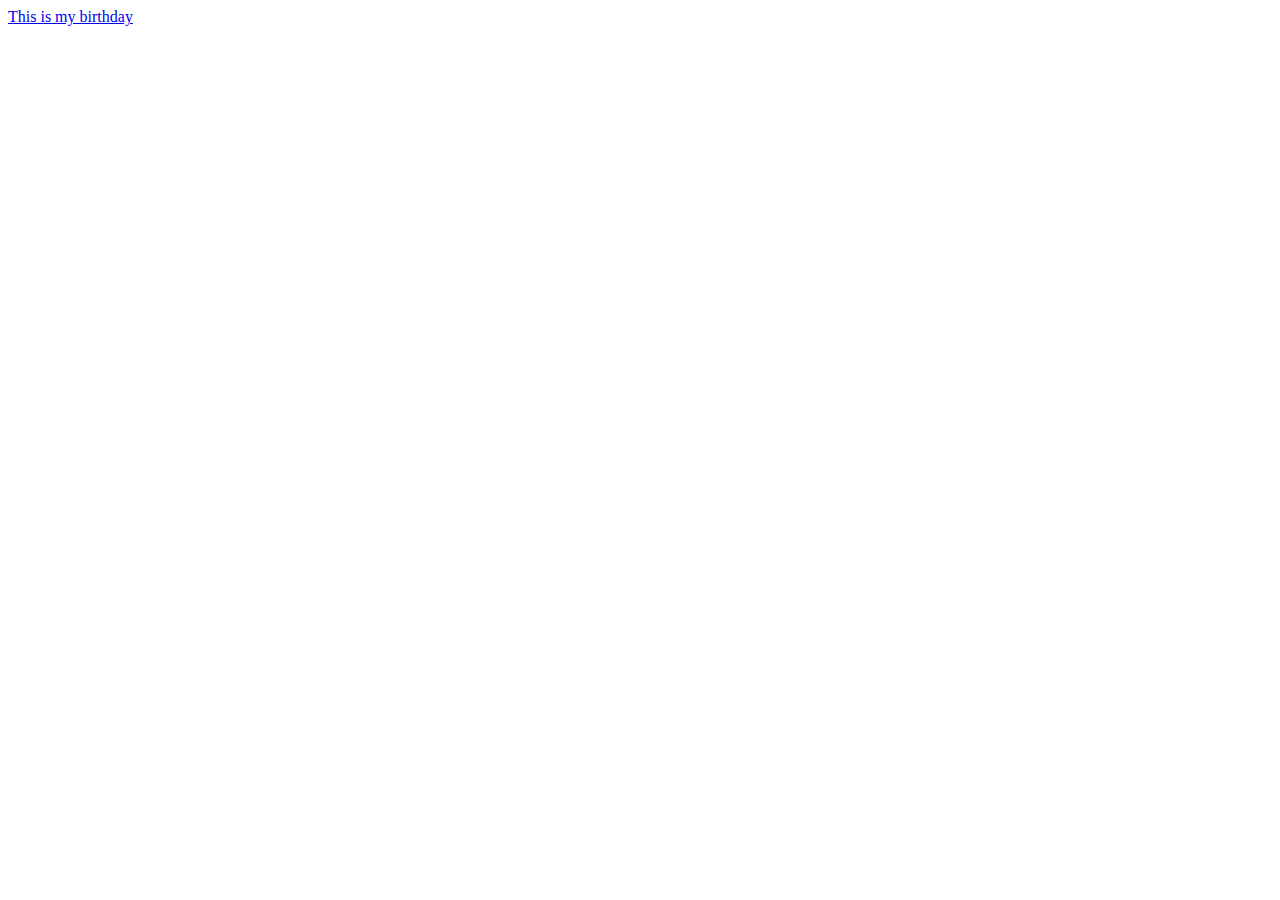
==== index.html @ ab213f60 "added interface and html, created an anchor tag" ====
<!DOCTYPE html>
<html lang="en">
<head>
  <meta charset="UTF-8">
  <meta http-equiv="X-UA-Compatible" content="IE=edge">
  <meta name="viewport" content="width=device-width, initial-scale=1.0">
  <script src="./src/noteKeeper.js"></script>
  <script src="./src/interface.js"></script>
  <title>NoteKeeper</title>
</head>
<body>
  
  
</body>
</html>
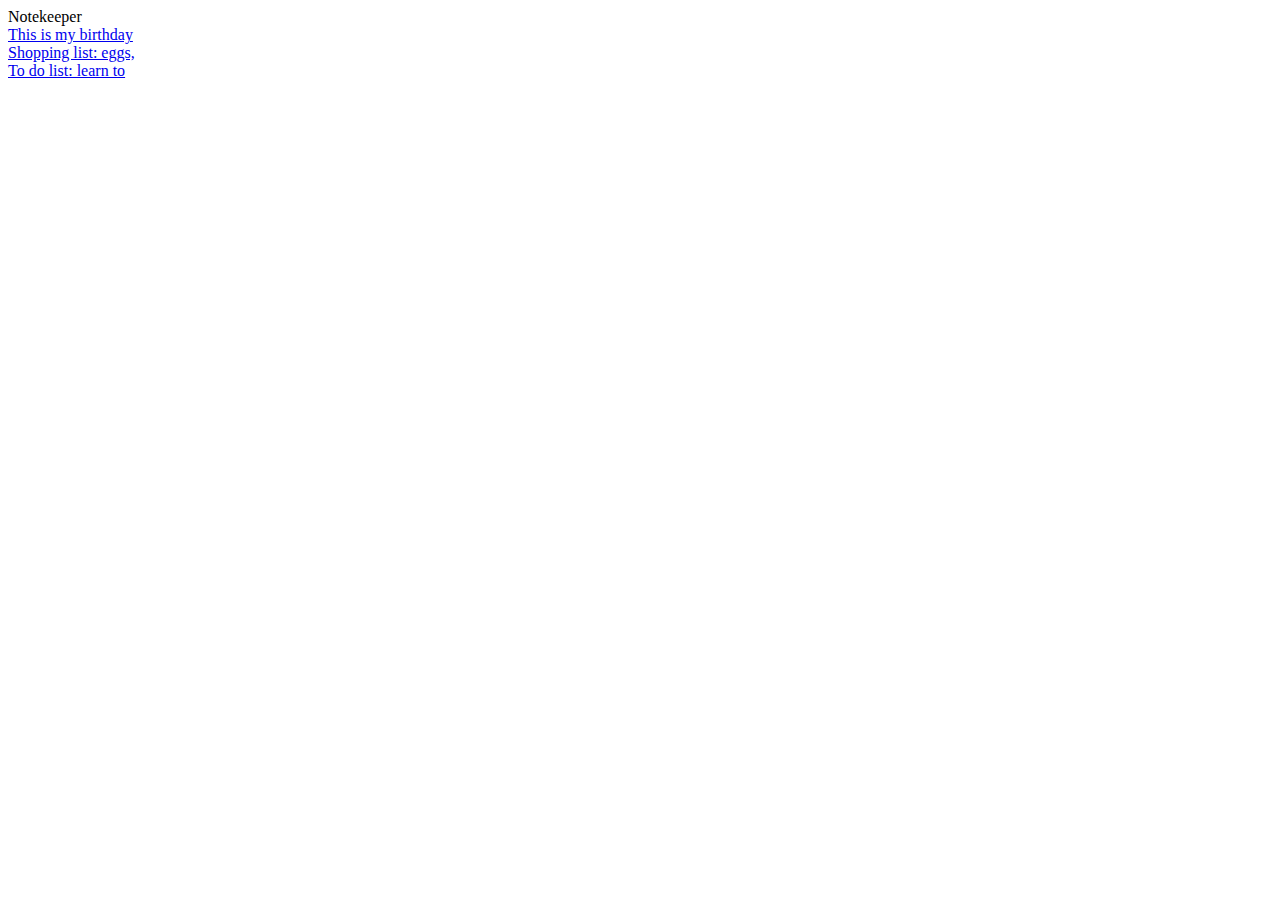
==== commit e2bcac64: "put abbr list of notes on to page" ====
--- a/index.html
+++ b/index.html
@@ -9,7 +9,9 @@
   <title>NoteKeeper</title>
 </head>
 <body>
-  
+
+<header>Notekeeper</header>
+<section id="notes"></section>
   
 </body>
 </html>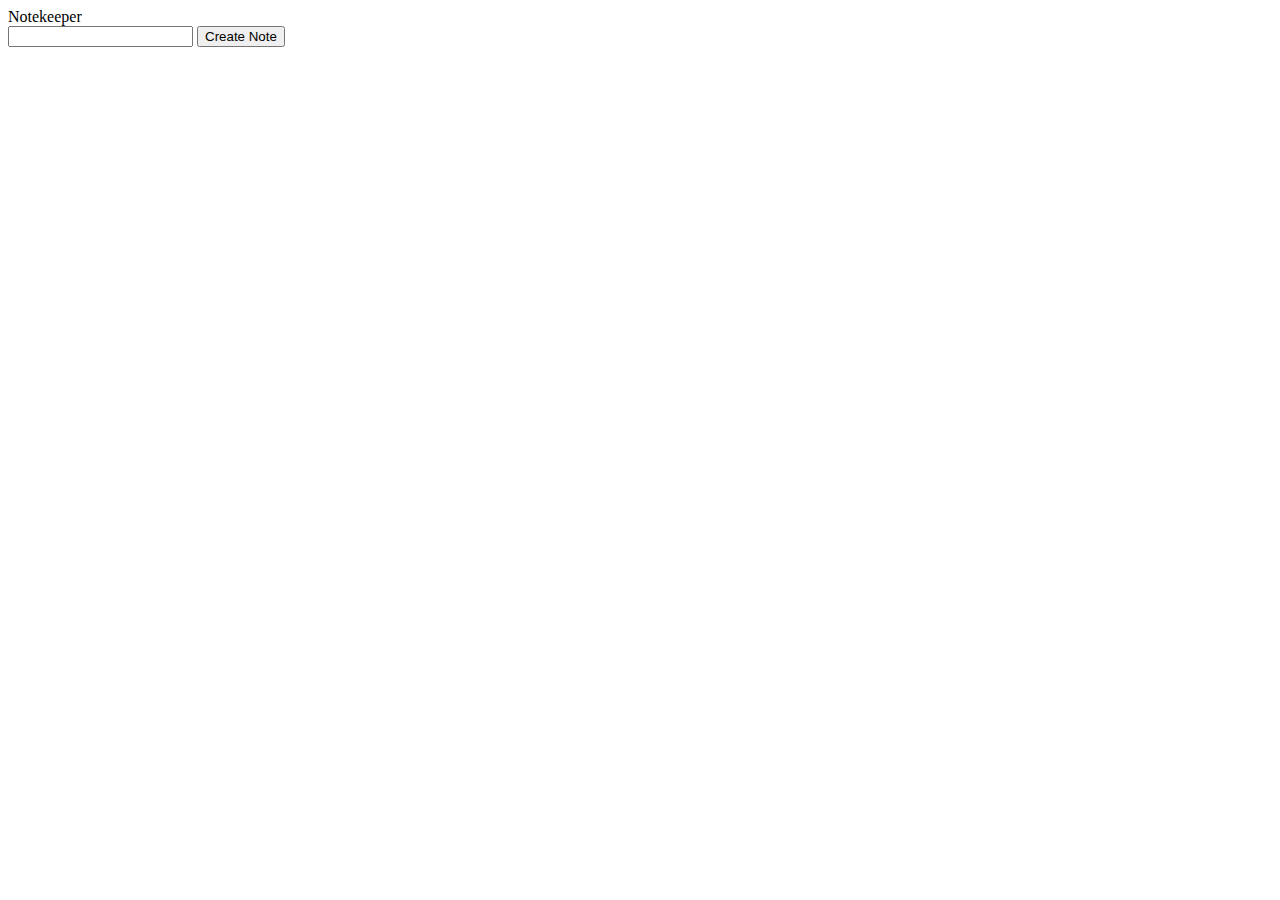
==== commit a82bcb52: "Implemented note creation" ====
--- a/index.html
+++ b/index.html
@@ -9,9 +9,14 @@
   <title>NoteKeeper</title>
 </head>
 <body>
-
-<header>Notekeeper</header>
-<section id="notes"></section>
+  <header>Notekeeper</header>
+  <section id="create-note-form-wrapper">
+    <form>
+      <input type="text" id="note-content">
+      <button type="button" id="create-note">Create Note</button>
+    </form>
+  </section>
+  <section id="notes"></section>
   
 </body>
 </html>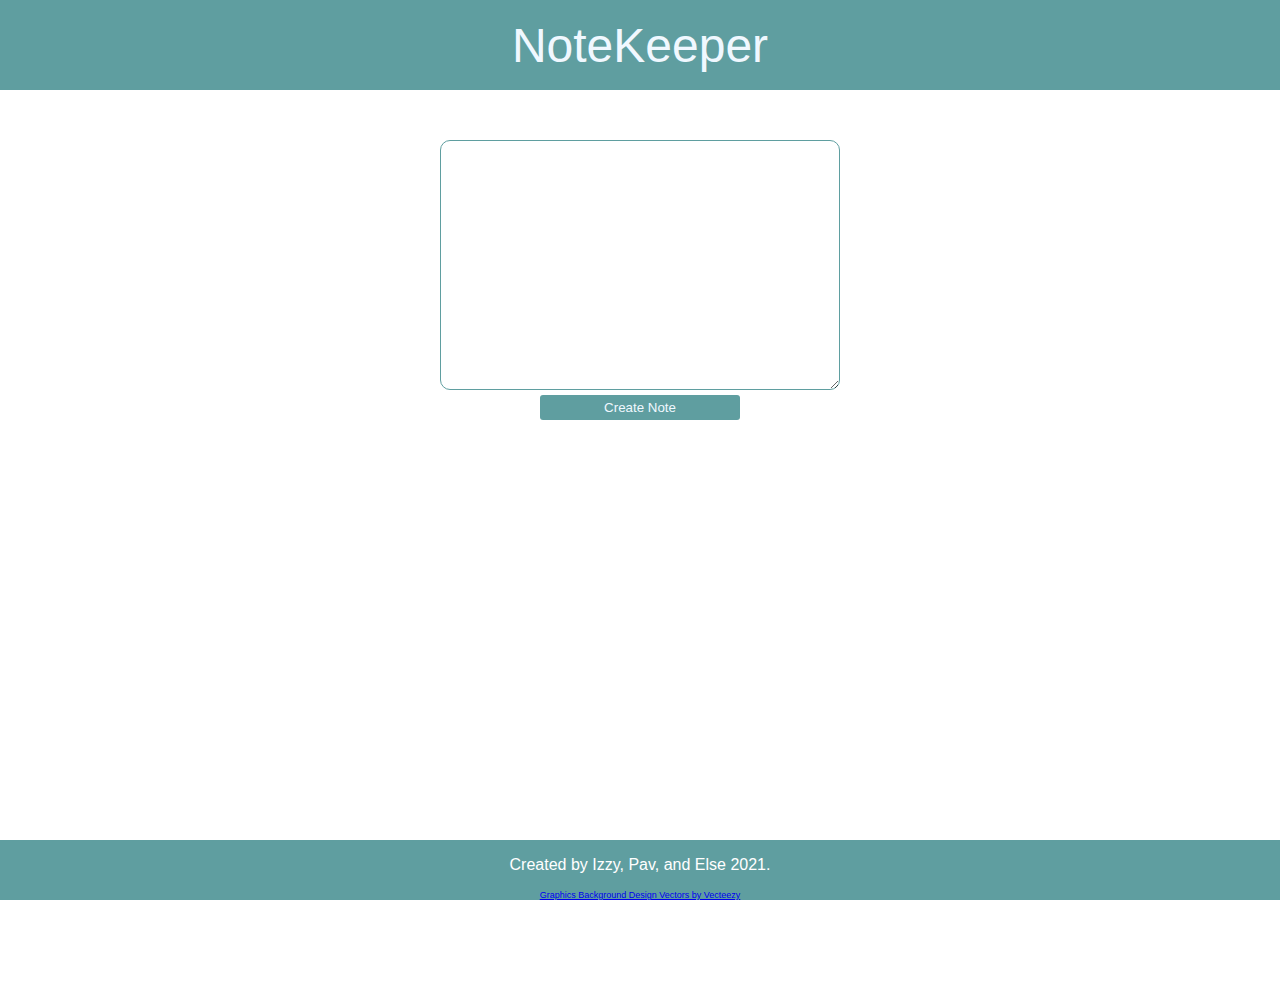
==== commit ab0eb287: "Added styling" ====
--- a/index.html
+++ b/index.html
@@ -6,17 +6,33 @@
   <meta name="viewport" content="width=device-width, initial-scale=1.0">
   <script src="./src/noteKeeper.js"></script>
   <script src="./src/interface.js"></script>
+  <link rel="stylesheet" type="text/css" href="./css/stylesheet.css">
   <title>NoteKeeper</title>
 </head>
 <body>
-  <header>Notekeeper</header>
-  <section id="create-note-form-wrapper">
-    <form>
-      <input type="text" id="note-content">
-      <button type="button" id="create-note">Create Note</button>
-    </form>
-  </section>
-  <section id="notes"></section>
+  <header>NoteKeeper</header>
+
+  <div class="container"> 
+    <div id="homepage" class="page-active">
+      <section id="create-note-form-wrapper">
+        <form id="note-creation">
+          <textarea type="text" id="note-content"></textarea>
+          <button type="button" id="create-note">Create Note</button>
+        </form>
+      </section>
+      <section id="notes"></section>
+    </div>
+
+    <div id="note-page" class="page-inactive">
+      <p id="full-note"></p>
+      <button type="button" id="back-button">Back</button>
+    </div>
+  </div>  
+
+  <footer>
+    <p>Created by Izzy, Pav, and Else 2021. </p>
+    <a href="https://www.vecteezy.com/free-vector/graphics-background-design">Graphics Background Design Vectors by Vecteezy</a>
+  </footer>
   
 </body>
 </html>--- a/css/stylesheet.css
+++ b/css/stylesheet.css
@@ -0,0 +1,129 @@
+.page-active {
+  display: block;
+}
+
+.page-inactive {
+  display: none;
+}
+
+* { 
+  box-sizing: border-box;
+}
+
+body {
+  height: 100vh;
+  width: 100vw;
+  font-family: Helvetica;
+  margin: 0px;
+  border: 0px;
+}
+
+header {
+  background-color: cadetblue;
+  height: 10vh;
+  color: aliceblue;
+  font-size: xxx-large;
+  display: flex;
+  align-items: center;
+  justify-content: center;
+}
+
+.container {
+  height: 100vh;
+  width: 100vw;
+  display: flex;
+  align-items: center;
+  justify-content: flex-start;
+  flex-direction: column;
+  padding: 50px;
+  background-image: url("./background.jpg");
+  background-size: cover;
+}
+
+#note-content {
+  height: 250px;
+  width: 400px;
+  border-radius: 10px;
+  border-color: cadetblue;
+}
+
+#note-creation {
+  display: flex;
+  flex-direction: column;
+  align-items: center;
+}
+
+#create-note {
+  font-family: Helvetica, sans-serif;
+  color: aliceblue;
+  background-color: cadetblue;
+  padding: 5px;
+  margin: 5px;
+  border-radius: 3px;
+  border: none;
+  width: 200px;
+}
+
+#notes {
+  display: flex;
+  padding: 10px;
+  flex-wrap: wrap;
+}
+
+.container a { 
+  color: white;
+  height: 150px;
+  width: 200px; 
+  padding: 10px;
+  margin: 10px;
+  background-color: cadetblue;
+  border-radius: 15px;
+  flex-wrap: wrap;
+}
+
+.page-active #note-page {
+  display: flex;
+  flex-direction: column;
+  align-items: center;
+  justify-content: center;
+}
+
+#full-note {
+  color: white;
+  width: fit-content;
+  height: fit-content;
+  min-height: 150px;
+  min-width: 200px; 
+  padding: 10px;
+  margin: 10px;
+  background-color: cadetblue;
+  border-radius: 15px;
+  flex-wrap: wrap;
+}
+
+#back-button {
+  font-family: Helvetica, sans-serif;
+  color: aliceblue;
+  background-color: cadetblue;
+  padding: 5px;
+  margin: 5px;
+  border-radius: 3px;
+  border: none;
+  width: 200px;
+}
+
+footer {
+  display: flex;
+  flex-direction: column;
+  align-items: center;
+  justify-content: center;
+  position: fixed;
+  bottom: 0px;
+  width: 100%;
+  color: white;
+  background-color: cadetblue;
+}
+
+footer a {
+  font-size: xx-small;
+}
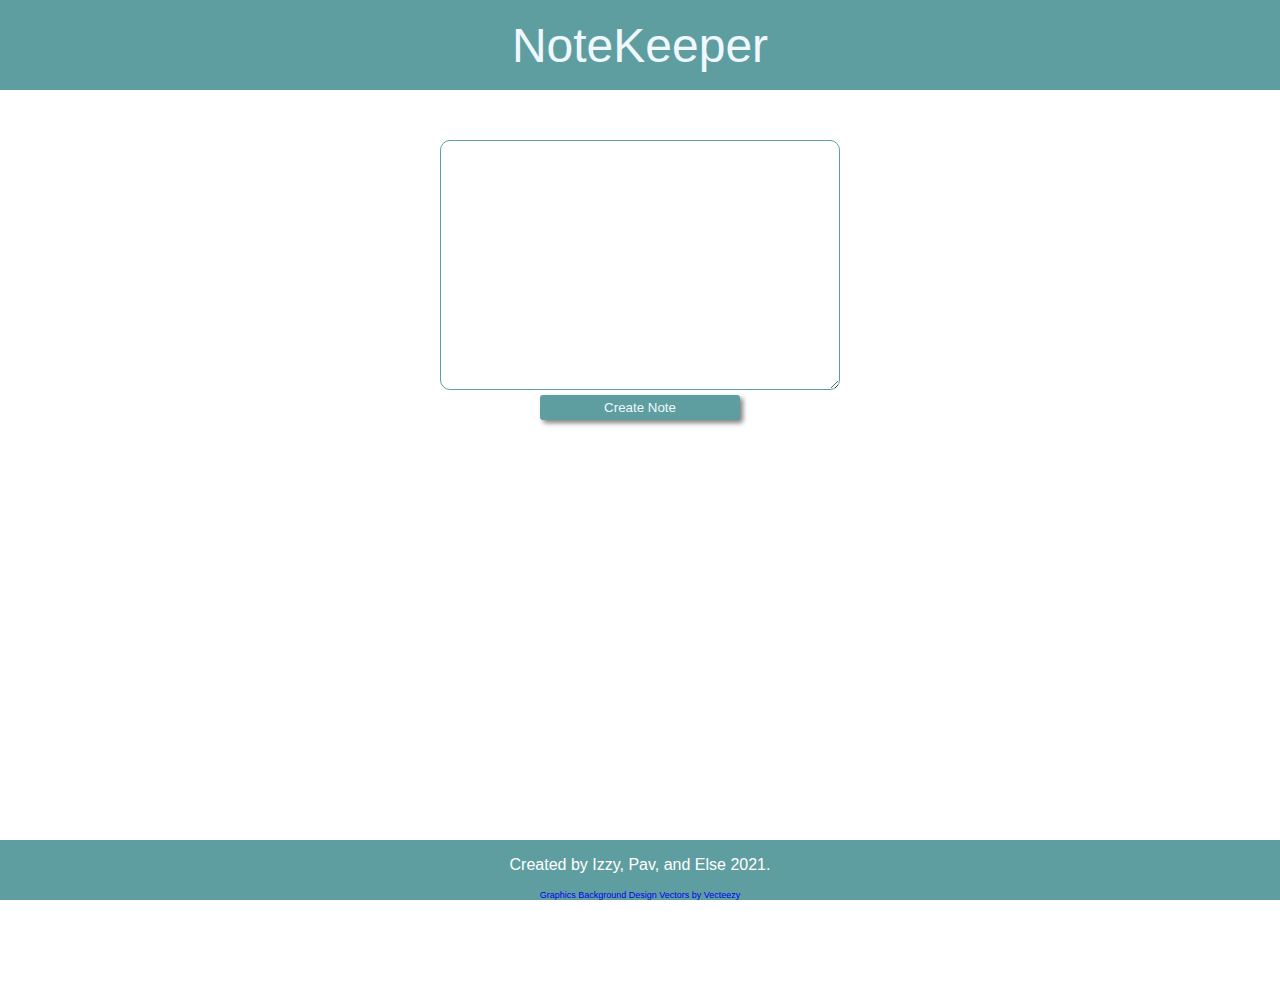
==== commit d0773b02: "Fix for creating empty note" ====
--- a/index.html
+++ b/index.html
@@ -16,8 +16,8 @@
     <div id="homepage" class="page-active">
       <section id="create-note-form-wrapper">
         <form id="note-creation">
-          <textarea type="text" id="note-content"></textarea>
-          <button type="button" id="create-note">Create Note</button>
+          <textarea required type="text" id="note-content"></textarea>
+          <button type="submit" id="create-note">Create Note</button>
         </form>
       </section>
       <section id="notes"></section>
--- a/css/stylesheet.css
+++ b/css/stylesheet.css
@@ -6,7 +6,7 @@
   display: none;
 }
 
-* { 
+* {
   box-sizing: border-box;
 }
 
@@ -36,8 +36,10 @@
   justify-content: flex-start;
   flex-direction: column;
   padding: 50px;
-  background-image: url("./background.jpg");
+  background-image: url('./background.jpg');
+  background-repeat: space;
   background-size: cover;
+  
 }
 
 #note-content {
@@ -45,6 +47,11 @@
   width: 400px;
   border-radius: 10px;
   border-color: cadetblue;
+  font-family: Helvetica;
+}
+
+#note-content:focus {
+  outline: none;
 }
 
 #note-creation {
@@ -62,6 +69,18 @@
   border-radius: 3px;
   border: none;
   width: 200px;
+  box-shadow: 3px 3px 5px grey;
+  cursor: pointer;
+}
+
+#create-note:hover {
+  background-color: rgb(51, 110, 112);
+}
+
+#create-note:active {
+  background-color: rgb(51, 110, 112);
+  box-shadow: 1px 1px rgb(58, 58, 58);
+  transform: translateY(2px);
 }
 
 #notes {
@@ -70,15 +89,20 @@
   flex-wrap: wrap;
 }
 
-.container a { 
+.container a {
   color: white;
   height: 150px;
-  width: 200px; 
+  width: 200px;
   padding: 10px;
   margin: 10px;
   background-color: cadetblue;
   border-radius: 15px;
   flex-wrap: wrap;
+}
+
+a {
+  text-decoration: none;
+  cursor: pointer;
 }
 
 .page-active #note-page {
@@ -93,7 +117,7 @@
   width: fit-content;
   height: fit-content;
   min-height: 150px;
-  min-width: 200px; 
+  min-width: 200px;
   padding: 10px;
   margin: 10px;
   background-color: cadetblue;
@@ -106,10 +130,22 @@
   color: aliceblue;
   background-color: cadetblue;
   padding: 5px;
-  margin: 5px;
+  margin: 10px;
   border-radius: 3px;
   border: none;
   width: 200px;
+  box-shadow: 3px 3px 5px grey;
+  cursor: pointer;
+}
+
+#back-button:hover {
+  background-color: rgb(51, 110, 112);
+}
+
+#back-button:active {
+  background-color: rgb(51, 110, 112);
+  box-shadow: 1px 1px rgb(58, 58, 58);
+  transform: translateY(2px);
 }
 
 footer {
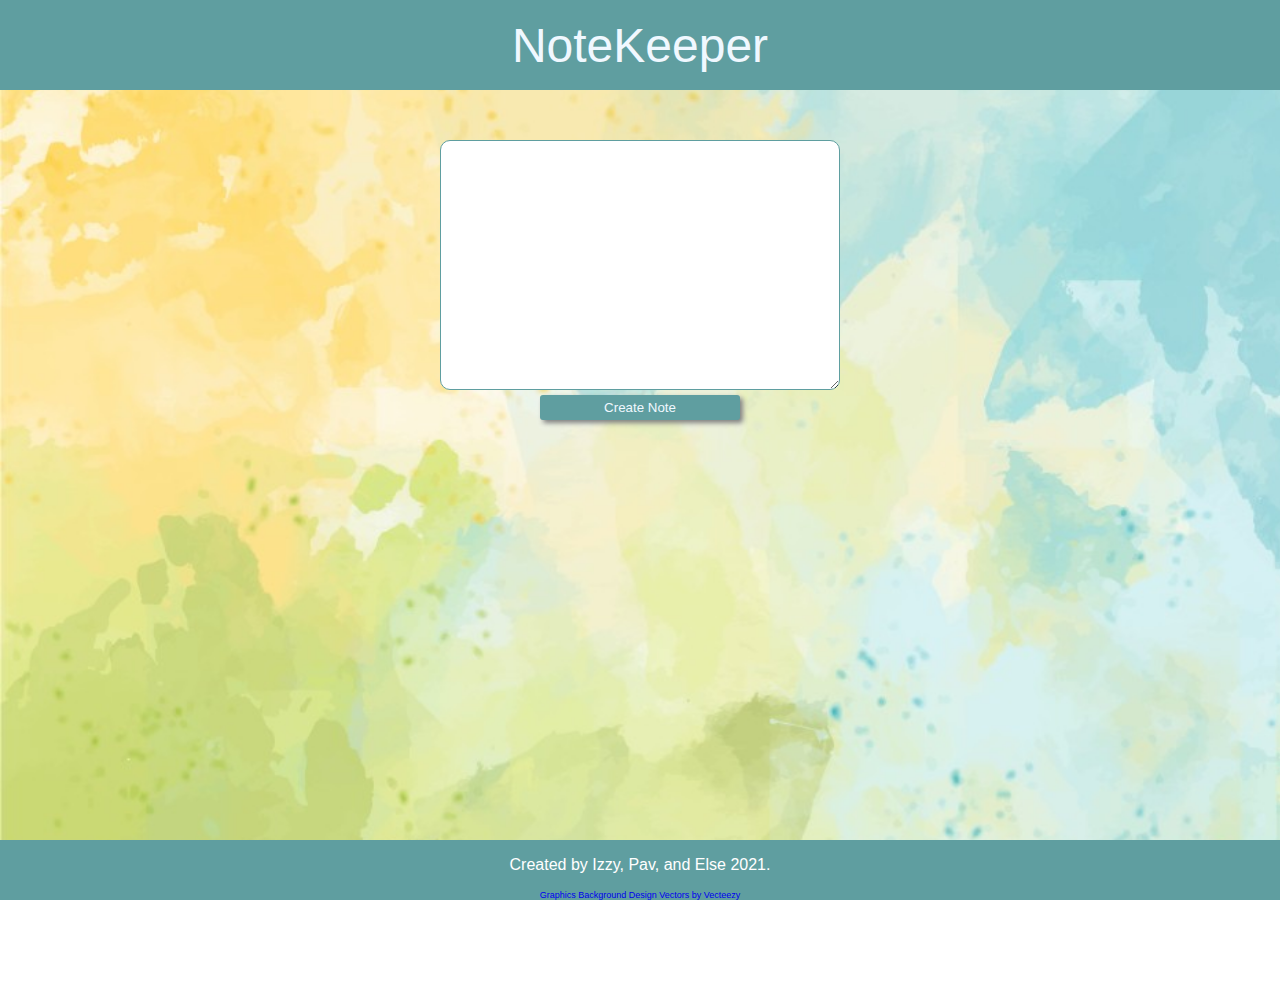
==== commit 33d7fcfe: "Style changes + new note hotfix" ====
--- a/index.html
+++ b/index.html
@@ -17,7 +17,7 @@
       <section id="create-note-form-wrapper">
         <form id="note-creation">
           <textarea required type="text" id="note-content"></textarea>
-          <button type="submit" id="create-note">Create Note</button>
+          <button type="button" id="create-note">Create Note</button>
         </form>
       </section>
       <section id="notes"></section>
--- a/css/stylesheet.css
+++ b/css/stylesheet.css
@@ -16,6 +16,10 @@
   font-family: Helvetica;
   margin: 0px;
   border: 0px;
+  background-image: url('../images/background.jpeg');
+  background-repeat: space;
+  background-size: cover;
+  background-attachment: fixed;
 }
 
 header {
@@ -36,10 +40,6 @@
   justify-content: flex-start;
   flex-direction: column;
   padding: 50px;
-  background-image: url('./background.jpg');
-  background-repeat: space;
-  background-size: cover;
-  
 }
 
 #note-content {
@@ -48,6 +48,7 @@
   border-radius: 10px;
   border-color: cadetblue;
   font-family: Helvetica;
+  padding: 10px;
 }
 
 #note-content:focus {
